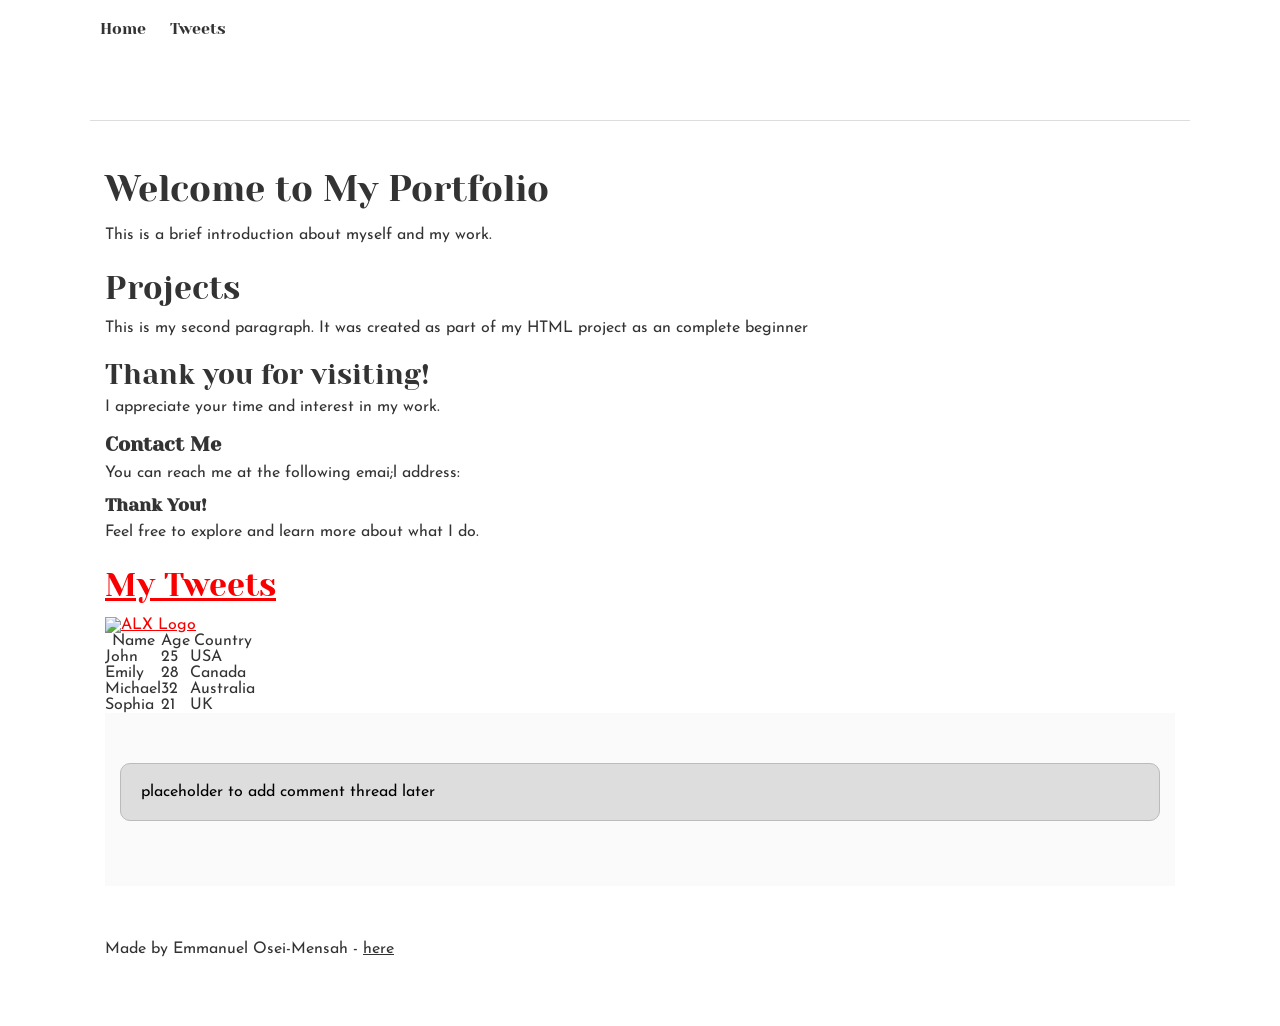
==== css_basic/index.html @ 1cd52c26 "some early styling" ====
<!DOCTYPE html>
<html lang="en">
<head>
    <meta charset="UTF-8">
    <meta name="viewport" content="width=device-width, initial-scale=1.0">
    <link href="base.css" rel="stylesheet">
    <link href="styles.css" rel="stylesheet">
    <title>My First Portfolio</title>
</head>
<body>
<header>
        <ul>
            <li><a href="index.html"> Home</a></li>
            <li><a href="tweets.html">Tweets</a></li>
        </ul>
</header>

<main>

    <article>

    <h1>Welcome to My Portfolio</h1>
    <p>This is a brief introduction about myself and my work.</p>

    <h2>Projects</h2>
    <p>This is my second paragraph. It was created as part of my HTML project
        as an complete beginner</p>
        
    <h3>Thank you for visiting!</h3>
    <p>I appreciate your time and interest in my work.</p>

        <h4>Contact Me</h4>
        <p>You can reach me at the following emai;l address:</p>

        <h5>Thank You!</h5>
        <p>Feel free to explore and learn more about what I do.</p>
    
        <h2><a href="https://x.com/EmmanuelOseiMe3">My Tweets</a></h2>

        <a href="https://www.alxafrica.com" target="_blank">
        <img src="https://i.ibb.co/gTDZZT8/ALX-Logo-07.png" alt="ALX Logo" width="250">
        </a>

                    <table>
                <thead>
                    <tr>
                        <th>Name</th>
                        <th>Age</th>
                        <th>Country</th>
                    </tr>
                </thead>
                <tbody>
                    <tr>
                        <td>John</td>
                        <td>25</td>
                        <td>USA</td>
                    </tr>
                    <tr>
                        <td>Emily</td>
                        <td>28</td>
                        <td>Canada</td>
                    </tr>
                    <tr>
                        <td>Michael</td>
                        <td>32</td>
                        <td>Australia</td>
                    </tr>
                    <tr>
                        <td>Sophia</td>
                        <td>21</td>
                        <td>UK</td>
                    </tr>
                </tbody>
            </table>


        <aside>
             <p>placeholder to add comment thread later</p>
        </aside>
    </article>
</main>

<footer>
        <p>Made by Emmanuel Osei-Mensah - 
        <a href="https://www.alxafrica.com" target="_blank">here</a></p>
        <p>
</footer>
</body>
</html>
---- css_basic/base.css ----
/* Importing webfonts */
/* (If you're learning CSS, you should disregard that) */

@import url(https://fonts.googleapis.com/css?family=Yeseva+One);
@import url(https://fonts.googleapis.com/css?family=Josefin+Sans:400,700,700italic,400italic);


/* CSS reset rules */

html, body {
	height: 100%;
	min-height: 100%;
}
html, body, div, span, applet, object, iframe,
h1, h2, h3, h4, h5, h6, p, blockquote, pre,
a, abbr, acronym, address, big, cite, code,
del, dfn, img, ins, kbd, q, s, samp,
small, strike, sub, sup, tt, var,
b, u, i, center,
dl, dt, dd,
fieldset, form, label, legend,
table, caption, tbody, tfoot, thead, tr, th, td,
article, aside, canvas, details, embed, 
figure, figcaption, footer, header, hgroup, 
menu, nav, output, ruby, section, summary,
time, mark, audio, video {
	margin: 0;
	padding: 0;
	border: 0;
	font-size: 100%;
	font: inherit;
	vertical-align: baseline;
}
/* HTML5 display-role reset for older browsers */
article, aside, details, figcaption, figure, 
footer, header, hgroup, menu, nav, section {
	display: block;
}
body {
	line-height: 1;
}
blockquote, q {
	quotes: none;
}
blockquote:before, blockquote:after,
q:before, q:after {
	content: '';
	content: none;
}
table {
	border-collapse: collapse;
	border-spacing: 0;
}


/* Fonts and colors */

body {
	font-family: 'Josefin Sans', serif;
	color: rgba(0, 0, 0, 0.8);
}
h1, h2, h3, h4, h5, h6, header {
	font-family: 'Yeseva One', sans-serif;
}
article {
}
header {
	border-bottom: 1px solid rgb(221,221,221);
	transition: border-bottom-color 1s ease;
}
header a {
	color: rgba(0, 0, 0, 0.8);
}
aside {
	background: #FAFAFA;
}
aside p {
	border: 1px solid #bbb;
	background: #ddd;
	color: black;
}
footer a {
	color: rgba(0, 0, 0, 0.8);
}
a {
	color: #F80002;
}


/* Positioning and margins */

@media (min-width: 1100px) {
	body {
		width: 1100px;
		margin: 0 auto;
	}
}

article {
	padding: 50px 15px;
}
article > *:first-child {
	margin-top: 0;
}
aside {
	padding: 50px 15px;
}
header .right {
	float: right;
	margin: 0 10px 15px;
}


/* Header */
header {
	padding: 20px 0;
	height: 80px;
}
header ul {
	list-style: none;
	margin: 0;
	padding: 0;
}
header li {
	display: inline;
	vertical-align:middle;
}
header li:first-child {
	margin: 0;
}
header li a {
	margin: 0 10px;
}
header li.logo {
	font-size: 36px;
}
header a {
	text-decoration: none;
}


/* Aside */

aside p {
	border-radius: 10px;
	padding: 20px 20px;
}


/* Footer */

footer {
	padding: 5px 15px;
	height: 80px;
}


/* Text styles and margins */

p {
	margin-bottom: 15px;
}
h1 {
	font-size: 36px;
	margin: 40px 0 20px;
}
h2 {
	font-size: 32px;
	margin: 30px 0 15px;
}
h3 {
	font-size: 28px;
	margin: 25px 0 10px;
}
h4 {
	font-size: 20px;
	font-weight: bold;
	margin: 20px 0 10px;
}
h5 {
	font-size: 18px;
	font-weight: bold;
	margin: 15px 0 10px;
}
h6 {
	font-weight: bold;
	margin: 5px 0;
}

@media (max-width: 800px) {
  body.works_on_smartphone {
  	display: block;
  }
  body.works_on_smartphone main {
  	display: block;
  }
  header .right {
  	float: none;
  }
}
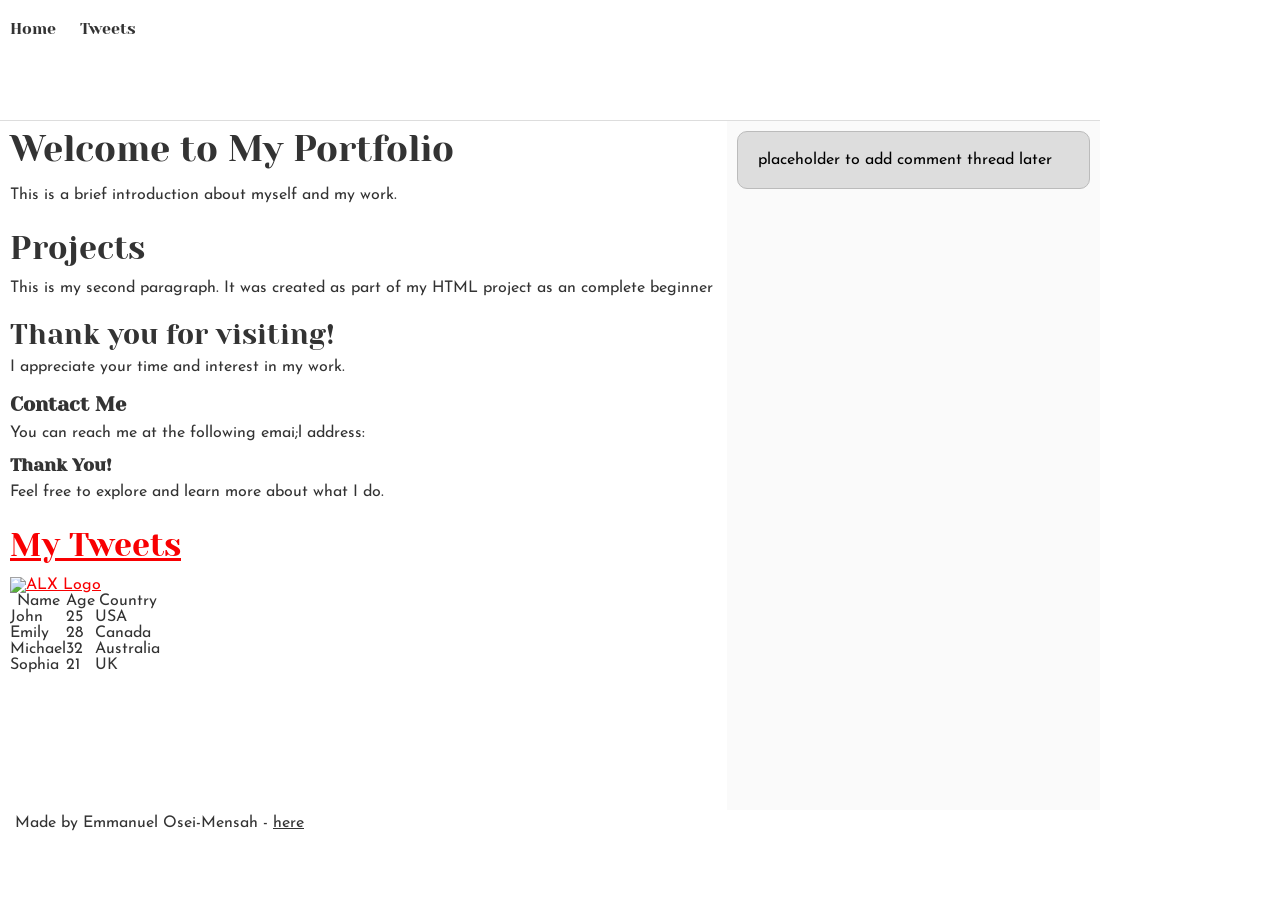
==== commit 7a326df9: "Positioning using flexbox on main, article, footer and aside tags" ====
--- a/css_basic/index.html
+++ b/css_basic/index.html
@@ -72,12 +72,11 @@
                     </tr>
                 </tbody>
             </table>
-
-
-        <aside>
+    </article>
+    
+    <aside>
              <p>placeholder to add comment thread later</p>
         </aside>
-    </article>
 </main>
 
 <footer>
--- a/css_basic/styles.css
+++ b/css_basic/styles.css
@@ -0,0 +1,30 @@
+/* TASK 1 FLEXBOX LAYOUT — goes in styles.css */
+
+/* 1. <body> is a flex container arranged vertically */
+body {
+  display: flex;
+  flex-direction: column;
+  height: 100vh; /* full viewport height */
+  margin: 0;
+}
+
+/* 2. <main> is a flex container arranged horizontally */
+main {
+  display: flex;
+  flex-direction: row;
+  flex: auto; /* allow main to grow and fill space */
+}
+
+/* 3. Article takes 2/3 of the width */
+article {
+  flex: 2;
+  overflow-y: auto; /* makes article scrollable */
+  padding: 10px;
+}
+
+/* 4. Aside takes 1/3 of the width */
+aside {
+  flex: 1;
+  overflow-y: auto; /* makes aside scrollable */
+  padding: 10px;
+}
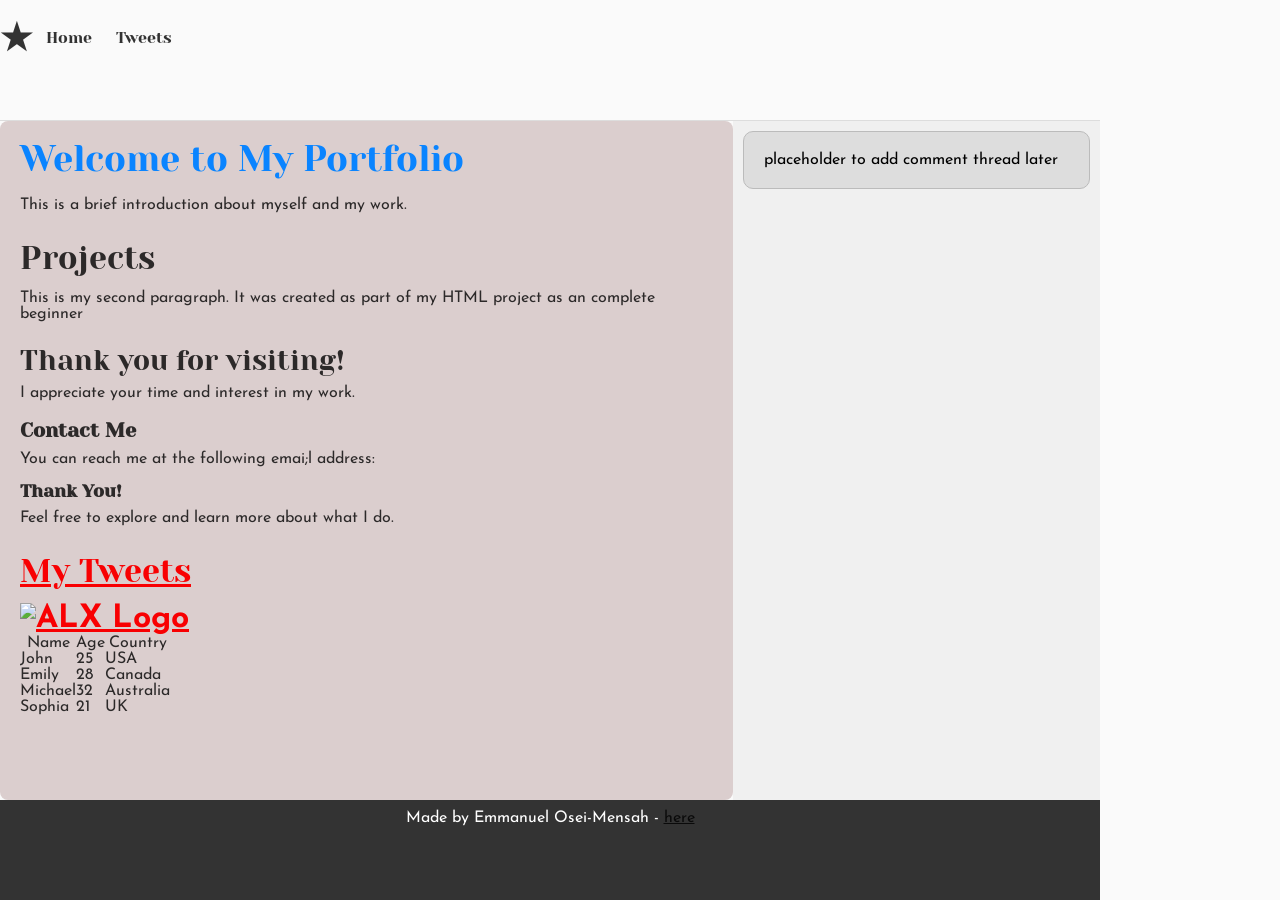
==== commit 7b2a942c: "some more styling" ====
--- a/css_basic/index.html
+++ b/css_basic/index.html
@@ -7,9 +7,10 @@
     <link href="styles.css" rel="stylesheet">
     <title>My First Portfolio</title>
 </head>
-<body>
+<body class="works_on_smartphone">
 <header>
         <ul>
+            <li class="logo">&#9733;</li>   <!-- ⭐ Unicode star -->
             <li><a href="index.html"> Home</a></li>
             <li><a href="tweets.html">Tweets</a></li>
         </ul>
@@ -38,7 +39,7 @@
         <h2><a href="https://x.com/EmmanuelOseiMe3">My Tweets</a></h2>
 
         <a href="https://www.alxafrica.com" target="_blank">
-        <img src="https://i.ibb.co/gTDZZT8/ALX-Logo-07.png" alt="ALX Logo" width="250">
+        <img  class="logo" src="https://i.ibb.co/gTDZZT8/ALX-Logo-07.png" alt="ALX Logo" width="250">
         </a>
 
                     <table>
@@ -73,7 +74,7 @@
                 </tbody>
             </table>
     </article>
-    
+
     <aside>
              <p>placeholder to add comment thread later</p>
         </aside>
--- a/css_basic/styles.css
+++ b/css_basic/styles.css
@@ -27,4 +27,35 @@
   flex: 1;
   overflow-y: auto; /* makes aside scrollable */
   padding: 10px;
+  background-color: #f0f0f0;
 }
+
+body {
+    background-color: #fafafa;
+}
+
+header li {
+    color: #333;
+}
+
+article {
+    background: rgb(219, 206, 206);
+    border-radius: 8px;
+    padding: 20px;
+}
+
+article h1 {
+    color: #0a84ff;
+}
+
+.logo {
+    font-size: 2rem;
+    font-weight: bold;
+}
+
+footer {
+    background-color: #333;
+    color: white;
+    text-align: center;
+    padding: 10px 0;
+}
